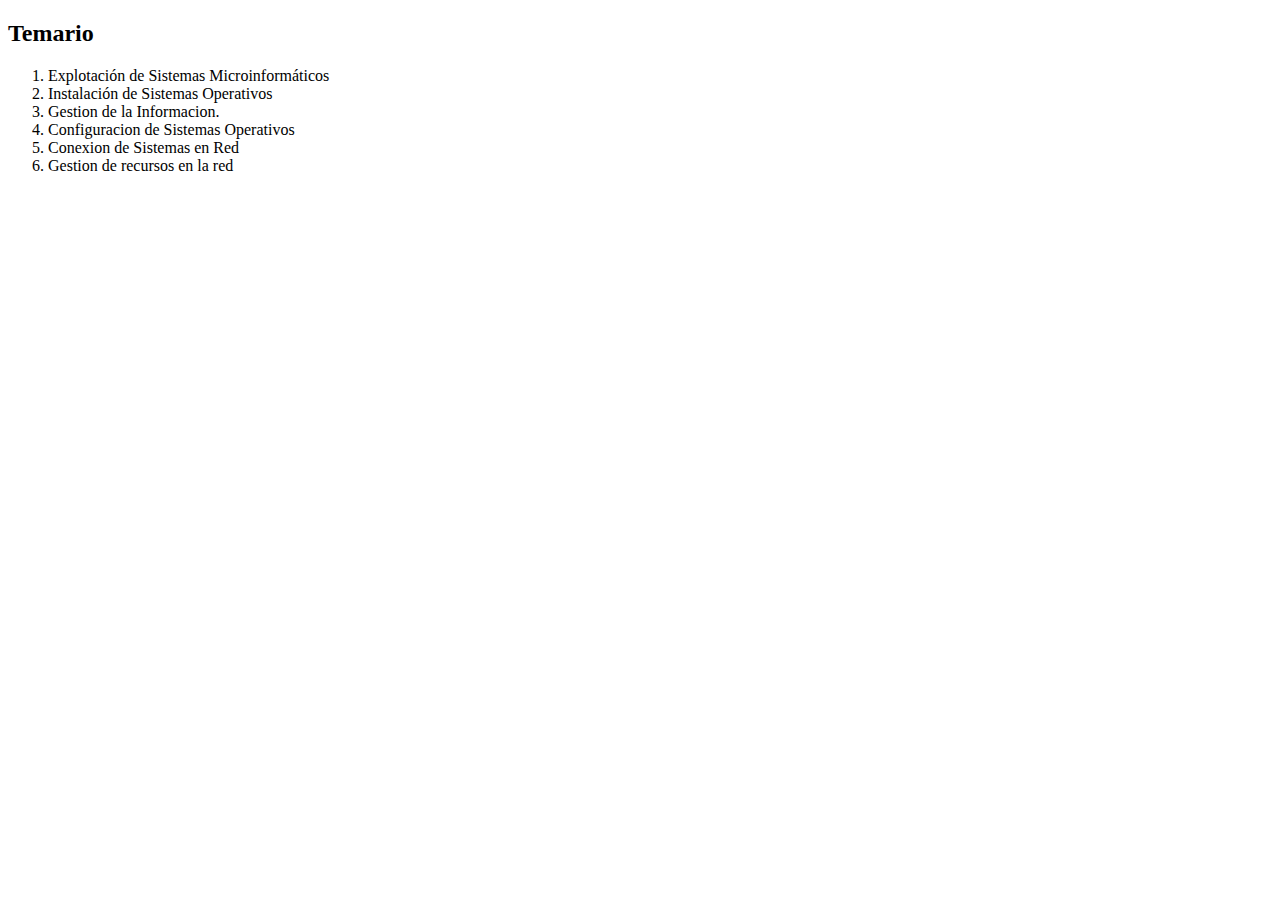
==== index.html @ d6004c63 "Sistemas informáticos" ====
<!DOCTYPE html>
<h2>Temario </h2>
<ol>
    <li>Explotación de Sistemas Microinformáticos</li>
    <li>Instalación de Sistemas Operativos</li>
    <li>Gestion de la Informacion.</li>
    <li>Configuracion de Sistemas Operativos</li>
    <li>Conexion de Sistemas en Red</li>
    <li>Gestion de recursos en la red</li>
</ol>
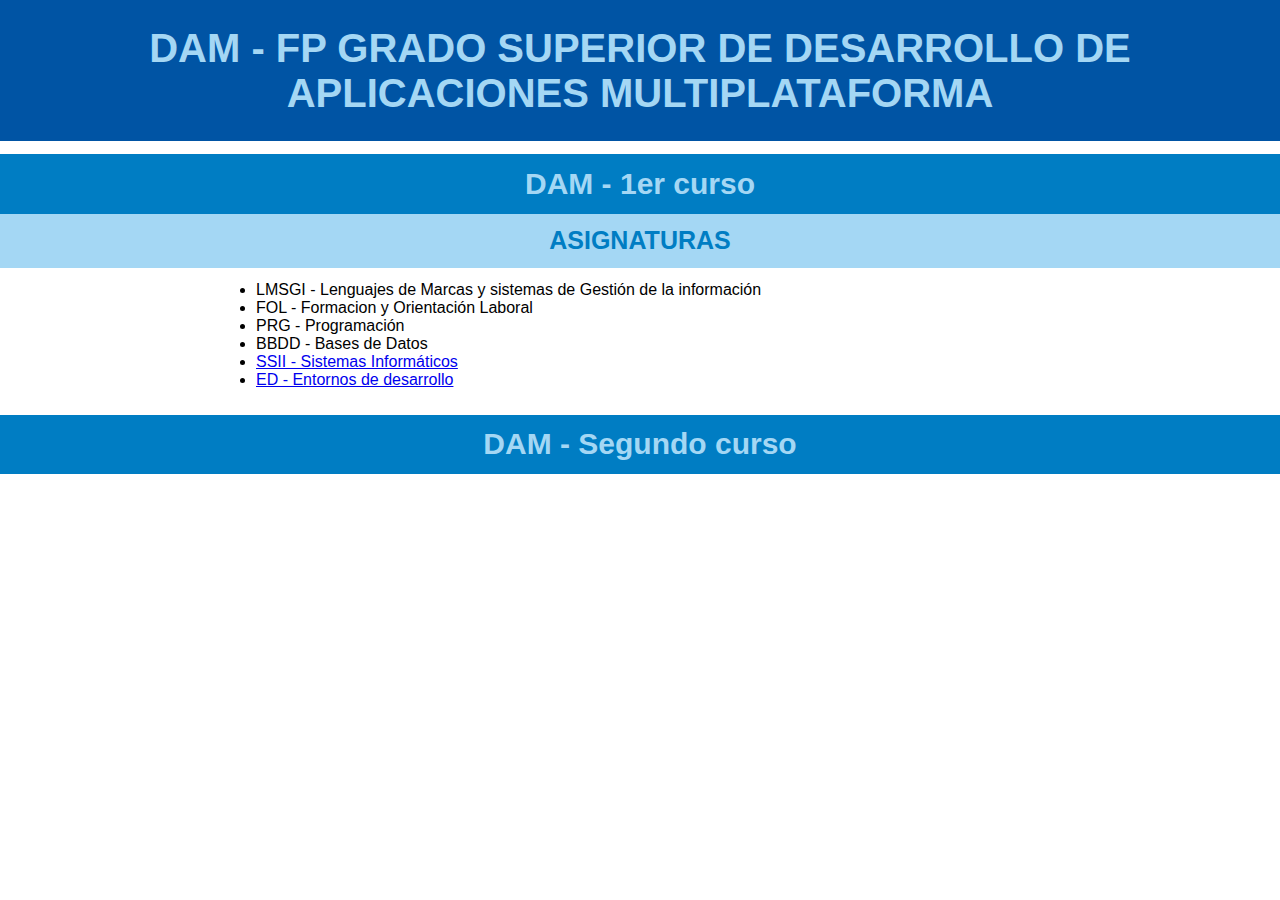
==== commit ce2254df: "Videos de entornos de desarrollo" ====
--- a/index.html
+++ b/index.html
@@ -1,10 +1,24 @@
 <!DOCTYPE html>
-<h2>Temario </h2>
-<ol>
-    <li>Explotación de Sistemas Microinformáticos</li>
-    <li>Instalación de Sistemas Operativos</li>
-    <li>Gestion de la Informacion.</li>
-    <li>Configuracion de Sistemas Operativos</li>
-    <li>Conexion de Sistemas en Red</li>
-    <li>Gestion de recursos en la red</li>
-</ol>+<html lang="es">
+<head>
+    <meta charset="UTF-8">
+    <meta http-equiv="X-UA-Compatible" content="IE=edge">
+    <meta name="viewport" content="width=device-width, initial-scale=1.0">
+    <title>Desarrollo de Aplicaciones Multiplataforma (DAM)</title>
+    <link rel="stylesheet" href="css/style.css">
+</head>
+<body>
+    <h1>DAM - FP Grado Superior de desarrollo de aplicaciones Multiplataforma</h1>
+    <h2>DAM - 1er curso</h2>
+    <h3>ASIGNATURAS</h3>
+    <ul>
+        <li>LMSGI - Lenguajes de Marcas y sistemas de Gestión de la información</li>
+        <li>FOL - Formacion y Orientación Laboral</li>
+        <li>PRG - Programación</li>
+        <li>BBDD - Bases de Datos</li>
+        <li><a href="DAM1/SSII/index.html">SSII - Sistemas Informáticos</a></li>
+        <li><a href="DAM1/EntornosDesarrollo/index.html">ED - Entornos de desarrollo</a></li>
+    </ul>
+    <h2>DAM - Segundo curso</h2>
+</body>
+</html>--- a/css/style.css
+++ b/css/style.css
@@ -0,0 +1,102 @@
+* {
+  font-family: Gotham, Verdana, Geneva, Tahoma, sans-serif;
+  margin: 0;
+  padding: 0;
+  --color-oscuro:#0054a4;
+  --color-medio: #007dc3;
+  --color-claro: #a4d7f4;
+  --color-secundario: #e11b22;
+  --color-secundario-claro: #e1abb2;
+}
+
+h1 {
+    background-color: var(--color-oscuro);
+    color: var(--color-claro);
+    font-size: 40px;
+    display: block;
+    text-align: center;
+    padding: 2%;
+    text-shadow: #000000;
+    text-transform: uppercase;
+}
+
+
+h2 {
+  background-color: var(--color-medio);
+  color: var(--color-claro);
+  font-size: 30px;
+  display: block;
+  text-align: center;
+  padding: 1%;
+  margin-top: 1%;
+  }
+
+h3 {
+    background-color: var(--color-claro);
+    color: var(--color-medio);
+    font-size: 25px;
+    display: block;
+    text-align: center;
+    padding: 1%;
+    }
+
+th {
+  background-color: var(--color-claro);
+}
+
+td {
+  border-right: 1px solid var(--color-claro);
+  text-align: center;
+}
+
+ul, ol{
+  text-align: justify;
+  padding: 1%;
+  width: 60%;
+  margin: auto;
+}
+
+p {
+  text-align: justify;
+  width: 80%;
+  margin: auto;
+  padding: 2px;
+  }
+
+form {
+  text-align: center;
+  background-color: var(--color-oscuro);
+  color: var(--color-claro);
+}
+
+input {
+  margin: 5px;
+  margin-bottom: 15px;
+  padding: 12px 20px;
+  width: 50%;
+  border: 1px solid var(--color-medio);
+}
+
+input:focus {
+  background-color: var(--color-claro);
+  border: 1px solid var(--color-medio);
+}  
+
+.boton {
+  background-color: var(--color-medio);
+  color: white;
+  padding: 12px 20px;
+  text-align: center;
+  font-size: 16px;
+  width: 10%;
+  border: none;
+}
+
+.boton:hover {
+  color: var(--color-medio);
+  background-color: var(--color-oscuro);
+}
+
+.container {
+  margin-bottom: 50px;
+}